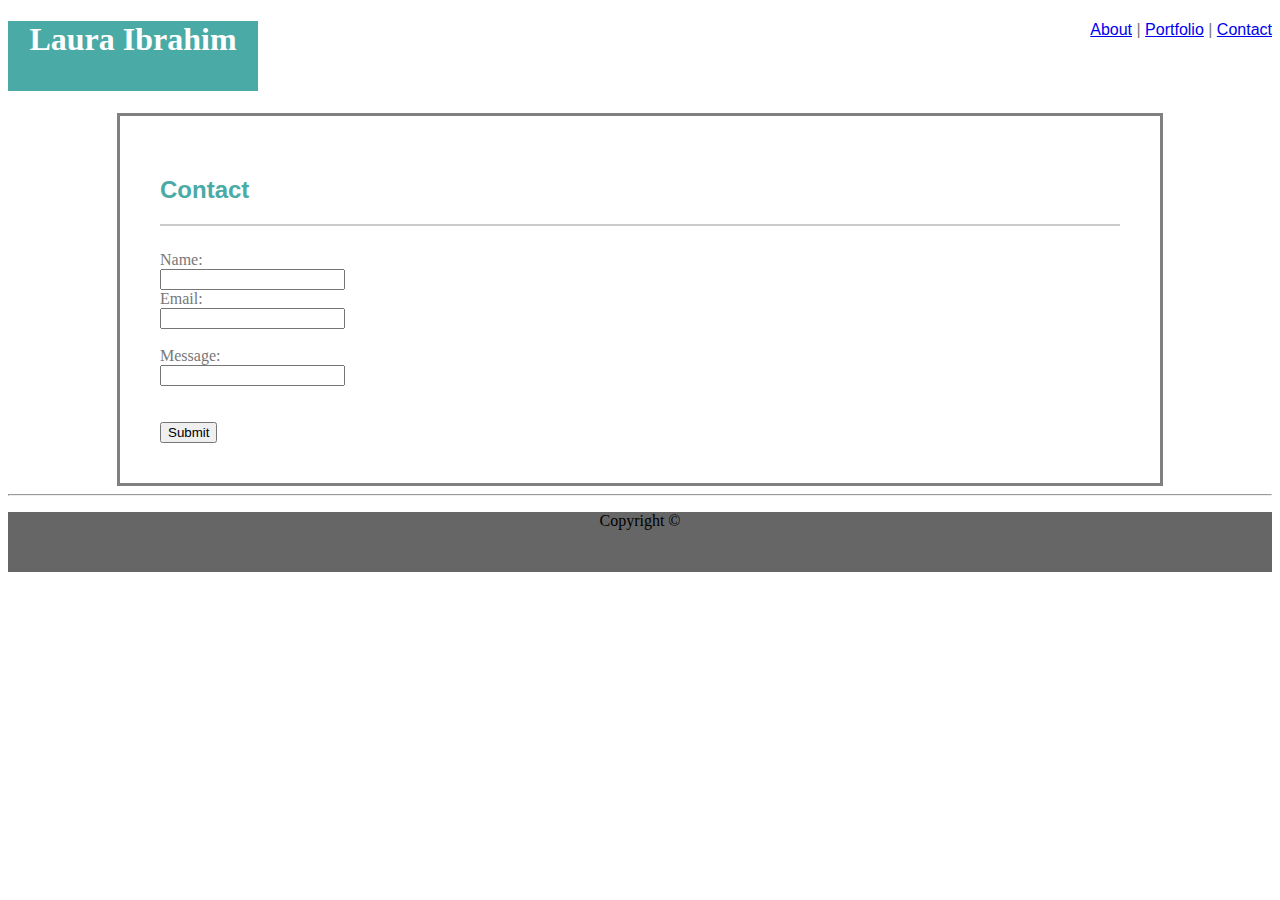
==== contact.html @ 89f7592b "updated page" ====
<!DOCTYPE html>
<html>
    
<head>
    <meta charset="utf-8" />
    <meta http-equiv="X-UA-Compatible" content="IE=edge">
    <title>Laura Ibrahim Bio</title>
    <meta name="viewport" content="width=device-width, initial-scale=1">
    <link rel="stylesheet" type="text/css" media="screen" href="assets/css/style2.css" />
    <script src="main.js"></script>
</head>
<body>
    <div class="topmenu">
        <a href="about.html">About</a> |
        <a href="portfolio.html">Portfolio</a> |
        <a href="contact.html">Contact</a>
     </div>
     <div class="header"> 
            <h1>Laura Ibrahim</h1>
    </div>
    
    
    <div class="container-body">  
        <div class="container-header">
            <h2>Contact</h2>
        </div>

    <form>

        <form action="/action_page.php">
            Name:<br>
            <input type="name" name="name">
            <br>
            Email:<br>
            <input type="email" name="email">
            <br><br>
            Message:<br>
            <input type="message" name="message">
            <br><br><br>
            <input type="submit">
        </form>
        
    </form>
    
            
    </div>

    <hr>
    <div class="footer">
        <p>Copyright ©</p>
    </div>
</body>
</html>
---- assets/css/style2.css ----
h1 {
    color: white;
    background-color: #4aaaa5;
    font-family: Georgia, 'Times New Roman', Times, serif;
    width: 250px;
    height: 70px;
    text-align: center;
}

h2 {
    color: #4aaaa5;
    font-family: Arial, Helvetica, sans-serif;


}

h4 {
    color: white;
    background-color: #4aaaa5;
    width: 55px;
    text-align: left;
}

.topmenu {
    float: right;
    font-family: Arial, Helvetica, sans-serif;
    color: #777777;
}
.container-header {
    text-align: left;
    background-color: #ffffff;
    border-bottom: #cccccc 2px solid;
    overflow: auto;
    color: #777777;
    margin-bottom: 25px;
}

.name {
    border: 1px solid gray;
}

.email {
    border: 1px solid gray;
}

.message {
    border: 1px solid gray;
}

.container-body {
    text-align: left;
    max-width: 960px;
    margin: 0 auto;
    color: #777777;
    border: 3px solid gray;
    padding: 40px;
    
}

.container-bottom {
    background-color: #4aaaa5;
    font-family: Arial, Helvetica, sans-serif;
    width: 55px;
    padding: 15px; 
}

.footer {
    text-align: center;
    background-color: #666666;
    height: 60px;
}
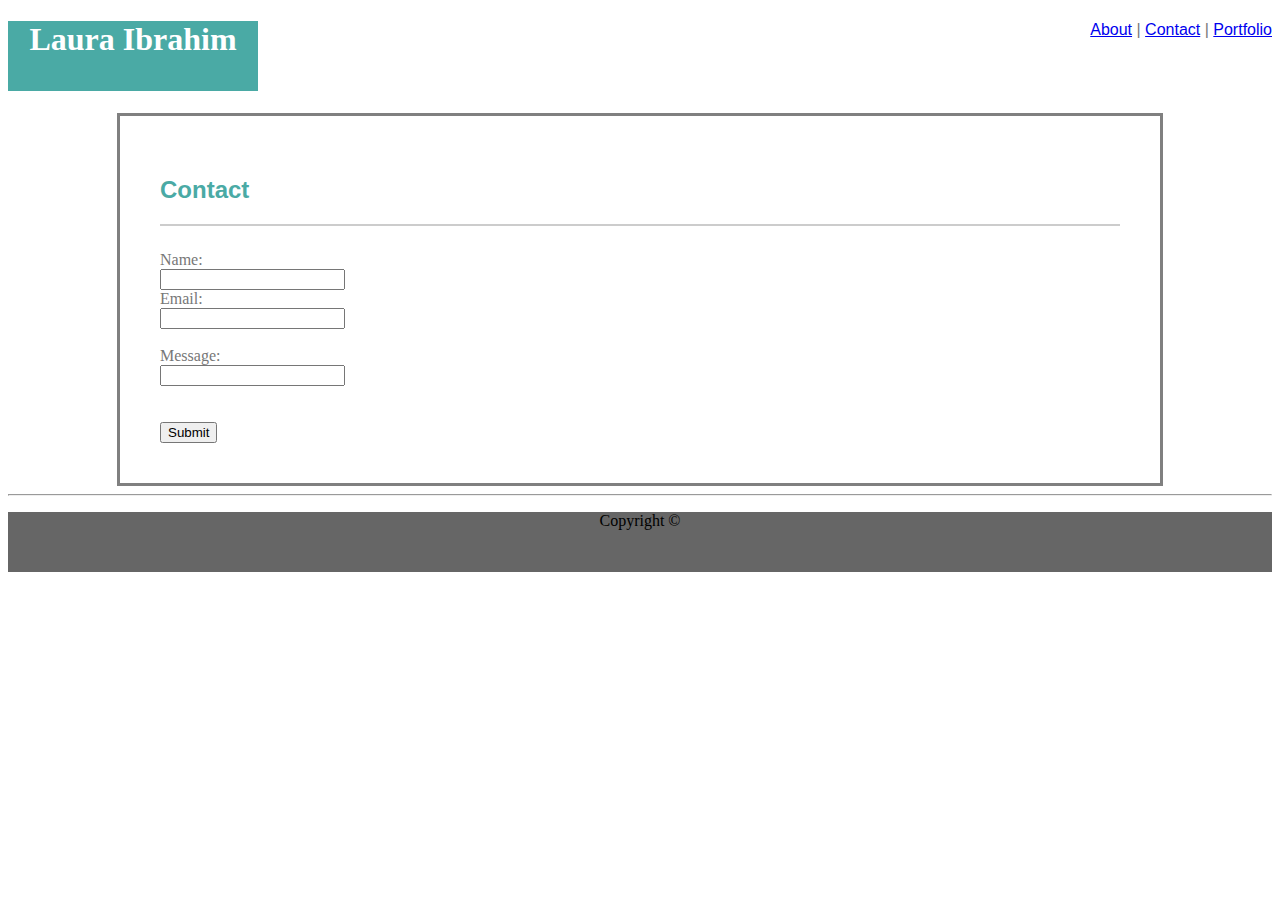
==== commit 2f992213: "updated top menu" ====
--- a/contact.html
+++ b/contact.html
@@ -11,9 +11,9 @@
 </head>
 <body>
     <div class="topmenu">
-        <a href="about.html">About</a> |
-        <a href="portfolio.html">Portfolio</a> |
-        <a href="contact.html">Contact</a>
+        <a href="index.html">About</a> |
+        <a href="contact.html">Contact</a> |
+        <a href="portfolio.html">Portfolio</a> 
      </div>
      <div class="header"> 
             <h1>Laura Ibrahim</h1>
